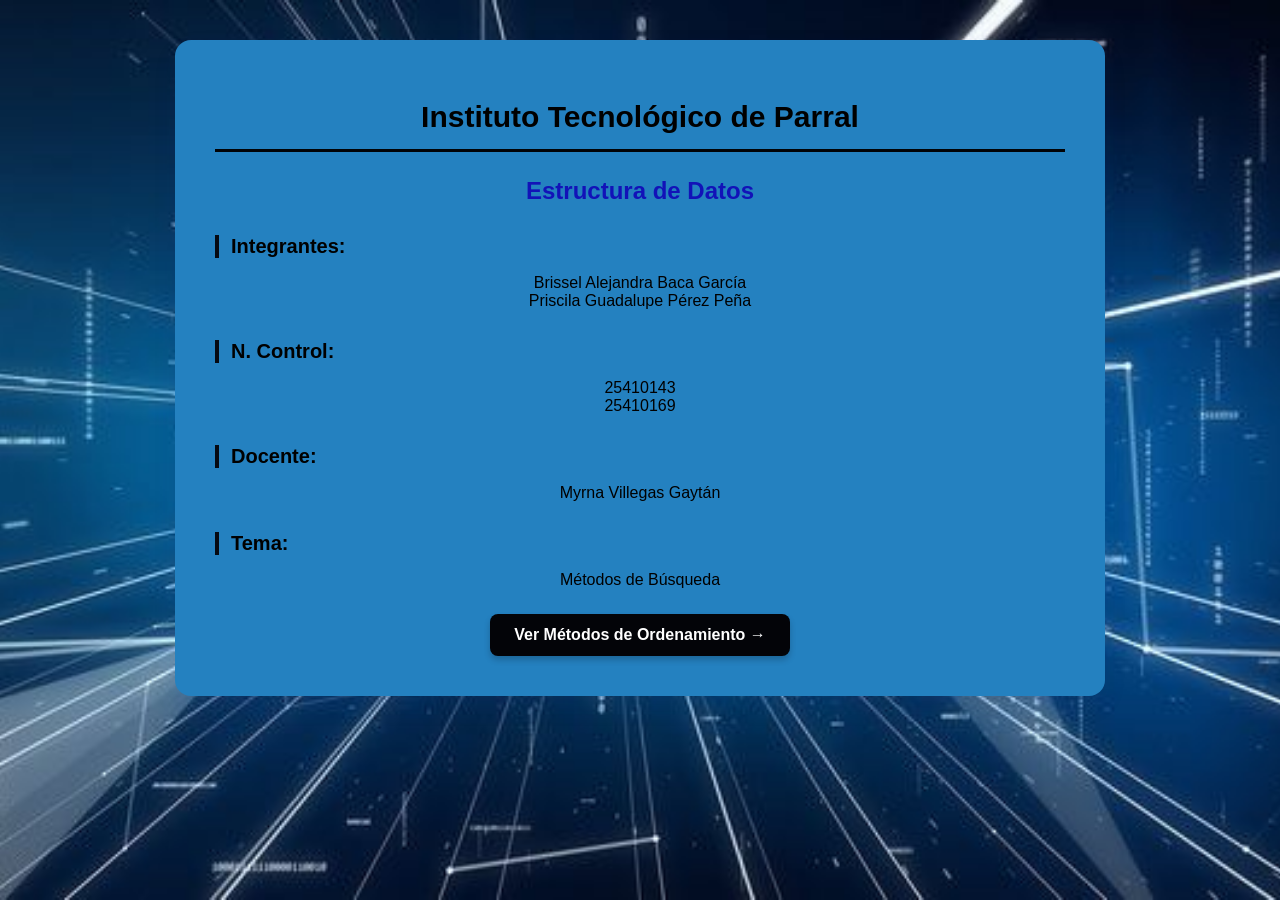
==== index.html @ 1abac0b5 "Rename index.html to index.html" ====
﻿<!DOCTYPE html>
<html lang="es">
<head>
    <meta charset="utf-8" />
    <title>Portada - Métodos de Búsqueda</title>
    <!-- Conectamos tu hoja de estilos unificada -->
    <link rel="stylesheet" href="estilos.css" />
</head>
<body>
    <div class="contenedor-principal">

        <h1>Instituto Tecnológico de Parral</h1>
        <h2>Estructura de Datos</h2>

        <div class="subtitulo-seccion">Integrantes:</div>
        <p class="texto-explicacion" style="text-align: center;">
            Brissel Alejandra Baca García<br>
            Priscila Guadalupe Pérez Peña
        </p>

        <div class="subtitulo-seccion">N. Control:</div>
        <p class="texto-explicacion" style="text-align: center;">
            25410143<br>
            25410169
        </p>

        <div class="subtitulo-seccion">Docente:</div>
        <p class="texto-explicacion" style="text-align: center;">
            Myrna Villegas Gaytán
        </p>

        <div class="subtitulo-seccion">Tema:</div>
        <p class="texto-explicacion" style="text-align: center;">
            Métodos de Búsqueda
        </p>

        <!-- Botón o enlace para ir a los temas o al menú -->
        <div class="contenedor-enlace-extra">
            <a href="metodos_ordenamiento.html">Ver Métodos de Ordenamiento &rarr;</a>
        </div>

    </div>
</body>
</html>
---- estilos.css ----
/* Fondo de red tecnológica con imagen */
body {
    background-image: url('fondo.jpg'); /* Cambia 'fondo.jpg' por el nombre exacto de tu imagen si le pusiste otro */
    background-size: cover;
    background-position: center;
    background-repeat: no-repeat;
    background-attachment: fixed;
    background-color: #030407; /* Color de respaldo por si tarda en cargar */
    color: #1212b8;
    font-family: 'Segoe UI', Tahoma, Geneva, Verdana, sans-serif;
    padding: 40px 20px;
    margin: 0;
    min-height: 100vh;
    box-sizing: border-box;
}


/* Tarjeta principal que envuelve el contenido */
.contenedor-principal {
    background-color: #2481c0;
    max-width: 850px;
    margin: 0 auto;
    padding: 40px;
    border-radius: 16px;
    box-shadow: 0 10px 25px rgba(37, 54, 150, 0.08);
    text-align: center;
}

/* Título principal con línea decorativa */
h1 {
    font-size: 30px;
    color: #000000;
    margin-bottom: 25px;
    padding-bottom: 15px;
    border-bottom: 3px solid #010306;
}

/* Subtítulos de sección */
.subtitulo-seccion {
    font-size: 20px;
    font-weight: 700;
    color: #000000;
    margin-top: 30px;
    margin-bottom: 12px;
    text-align: left;
    border-left: 4px solid #050a13;
    padding-left: 12px;
}

/* Párrafos de texto */
.texto-explicacion {
    text-align: justify;
    font-size: 16px;
    color: #000000;
    margin-bottom: 20px;
}

/* Cajas destacadas para las listas y pasos */
.contenedor-bloque {
    background-color: #2b435c;
    border: 1px solid #1d548b;
    border-radius: 10px;
    padding: 20px 25px;
    text-align: left;
    margin: 15px auto 25px auto;
    width: 100%;
    box-sizing: border-box;
}

ol, ul {
    padding-left: 20px;
    margin: 0;
}

li {
    font-size: 16px;
    margin-bottom: 10px;
    color: #000000;
}

li strong {
    color: #010204;
}

/* Bloques de código estilo editor oscuro */
.bloque-codigo {
    background-color: #040608;
    color: #05080b;
    font-family: 'Consolas', 'Courier New', monospace;
    text-align: left;
    padding: 20px;
    border-radius: 10px;
    font-size: 14px;
    overflow-x: auto;
    margin: 20px 0;
    box-shadow: inset 0 2px 6px rgba(0, 0, 0, 0.3);
}

/* Diseño de botones para los enlaces */
.contenedor-enlace-extra, .boton-volver {
    margin-top: 25px;
    display: block;
}

a {
    display: inline-block;
    background-color: #030408;
    color: #ffffff;
    font-weight: 600;
    text-decoration: none;
    font-size: 16px;
    padding: 12px 24px;
    border-radius: 8px;
    transition: all 0.3s ease;
    box-shadow: 0 4px 6px rgba(2, 3, 7, 0.2);
}

a:hover {
    background-color: #040508;
    transform: translateY(-2px);
    box-shadow: 0 6px 12px rgba(3, 4, 7, 0.3);
}

/* Estilo diferente para el botón de regresar */
.boton-volver a {
    background-color: #3c6597;
    box-shadow: 0 4px 6px rgba(148, 156, 166, 0.2);
}

.boton-volver a:hover {
    background-color: #030406;
}
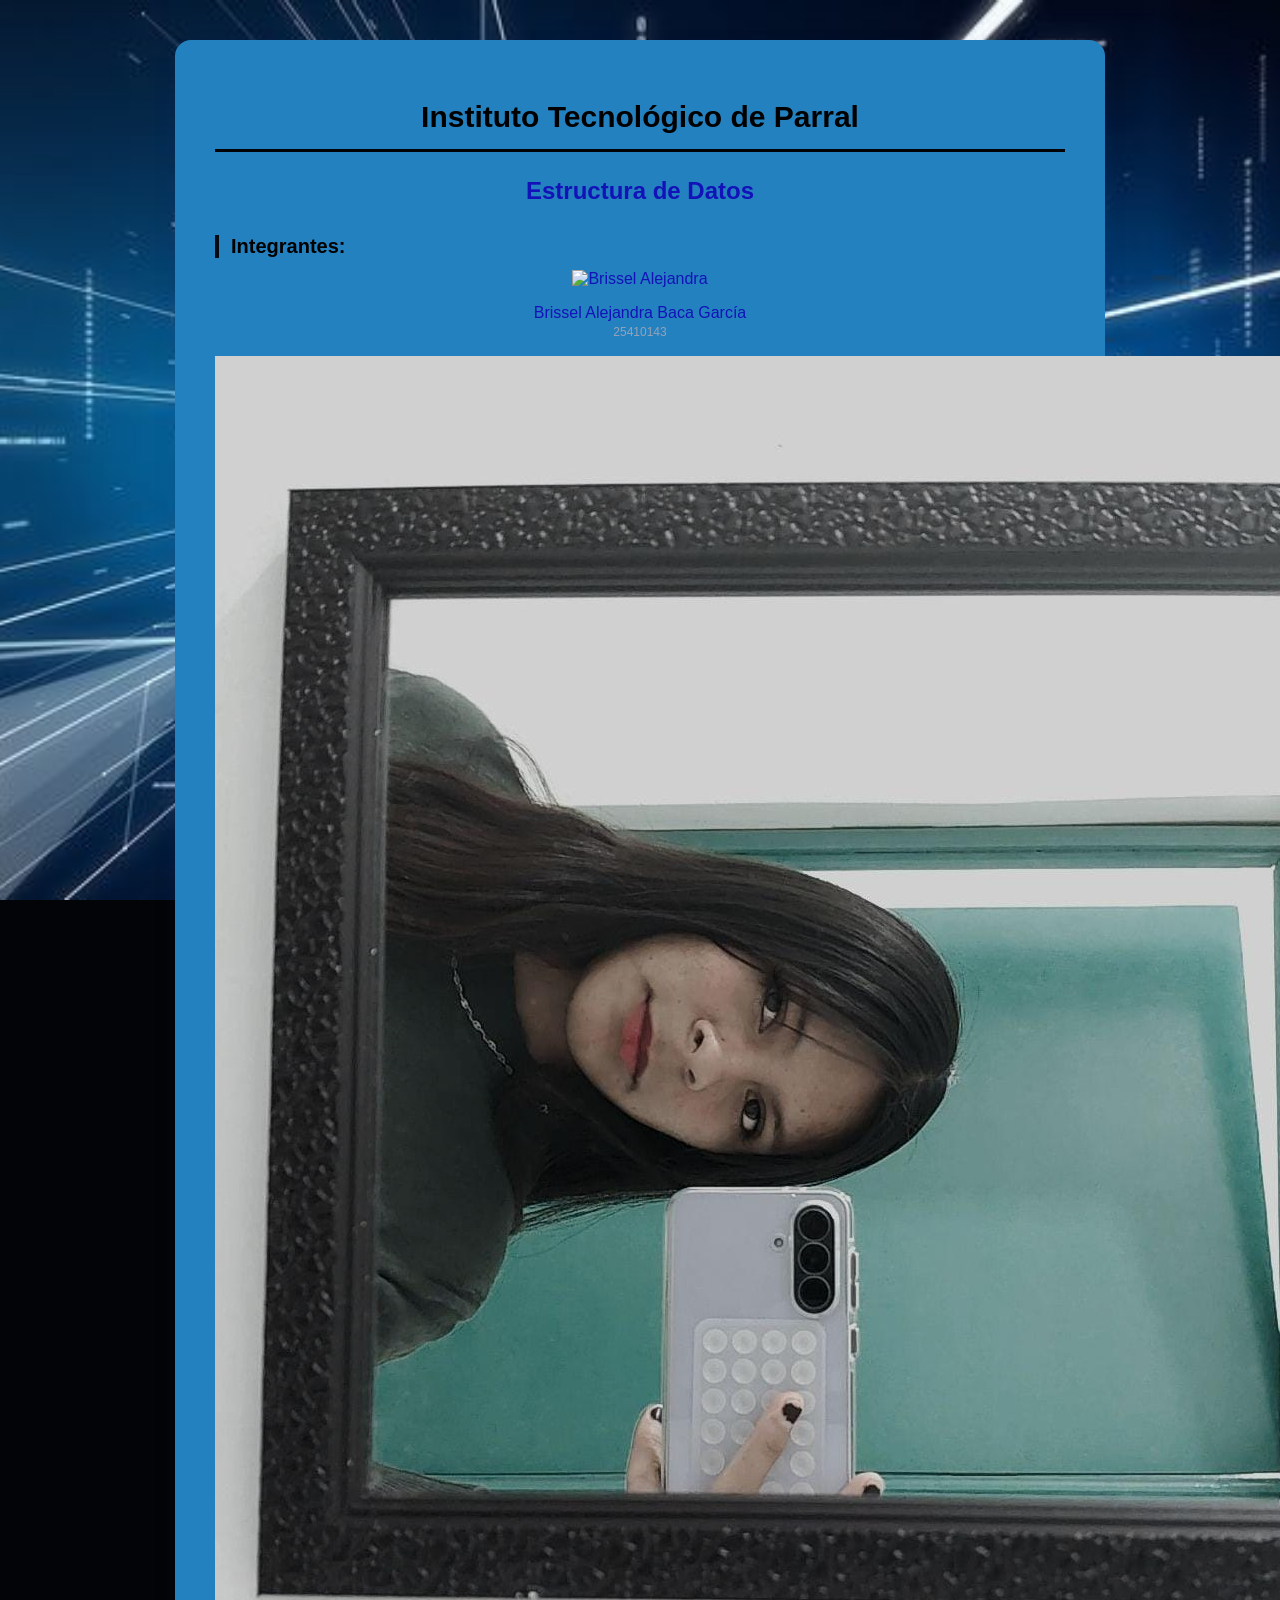
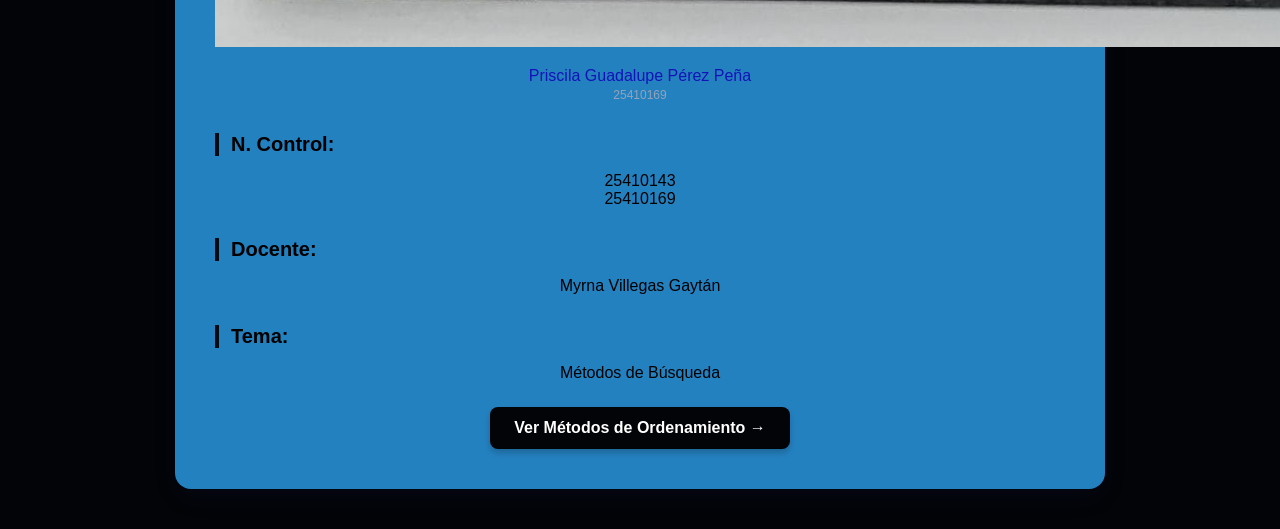
==== commit 9634530e: "Enhance index.html with team member photos Added team member photos and updated layout." ====
--- a/index.html
+++ b/index.html
@@ -13,10 +13,16 @@
         <h2>Estructura de Datos</h2>
 
         <div class="subtitulo-seccion">Integrantes:</div>
-        <p class="texto-explicacion" style="text-align: center;">
-            Brissel Alejandra Baca García<br>
-            Priscila Guadalupe Pérez Peña
-        </p>
+        <div class="contenedor-fotos-equipo">
+    <div class="tarjeta-integrante">
+        <img src="foto_brissel.jpg" alt="Brissel Alejandra" class="foto-perfil">
+        <p class="nombre-integrante">Brissel Alejandra Baca García<br><span style="font-size: 12px; color: #94a3b8;">25410143</span></p>
+    </div>
+    <div class="tarjeta-integrante">
+        <img src="prisila.jpg" alt="Priscila Guadalupe" class="foto-perfil">
+        <p class="nombre-integrante">Priscila Guadalupe Pérez Peña<br><span style="font-size: 12px; color: #94a3b8;">25410169</span></p>
+    </div>
+</div>
 
         <div class="subtitulo-seccion">N. Control:</div>
         <p class="texto-explicacion" style="text-align: center;">
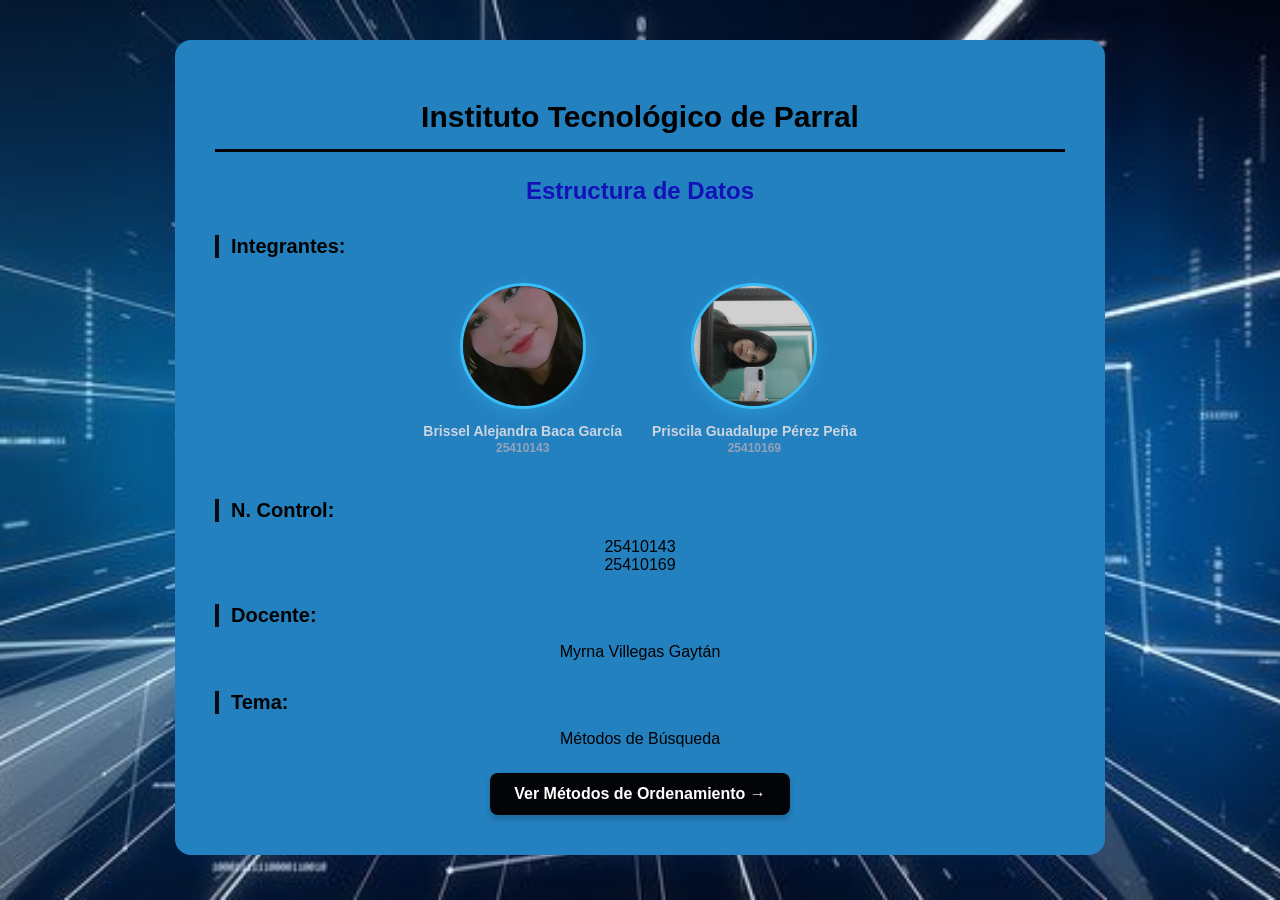
==== commit 1a539a02: "Fix images and clean up index.html Updated member images and removed extra whitespace." ====
--- a/index.html
+++ b/index.html
@@ -15,7 +15,7 @@
         <div class="subtitulo-seccion">Integrantes:</div>
         <div class="contenedor-fotos-equipo">
     <div class="tarjeta-integrante">
-        <img src="foto_brissel.jpg" alt="Brissel Alejandra" class="foto-perfil">
+        <img src="Brissel.jpg" alt="Brissel Alejandra" class="foto-perfil">
         <p class="nombre-integrante">Brissel Alejandra Baca García<br><span style="font-size: 12px; color: #94a3b8;">25410143</span></p>
     </div>
     <div class="tarjeta-integrante">
--- a/estilos.css
+++ b/estilos.css
@@ -129,4 +129,40 @@
 
 .boton-volver a:hover {
     background-color: #030406;
-}+}
+/* Estilos para las fotos de las integrantes en la portada */
+.contenedor-fotos-equipo {
+    display: flex;
+    justify-content: center;
+    gap: 30px;
+    margin: 25px 0;
+    flex-wrap: wrap;
+}
+
+.tarjeta-integrante {
+    text-align: center;
+}
+
+.foto-perfil {
+    width: 120px;
+    height: 120px;
+    border-radius: 50%; /* Hace que la foto sea redonda tipo círculo */
+    object-fit: cover;
+    border: 3px solid #38bdf8; /* Borde neón brillante */
+    box-shadow: 0 4px 15px rgba(56, 189, 248, 0.3);
+}
+
+.nombre-integrante {
+    margin-top: 10px;
+    font-size: 14px;
+    color: #cbd5e1;
+    font-weight: bold;
+}
+.foto-perfil {
+    width: 120px;
+    height: 120px;
+    border-radius: 50%; /* Hace la foto redonda */
+    object-fit: cover;  /* Evita que se deforme o salga gigante */
+    border: 3px solid #38bdf8; /* Borde neón */
+    box-shadow: 0 4px 15px rgba(56, 189, 248, 0.3);
+}
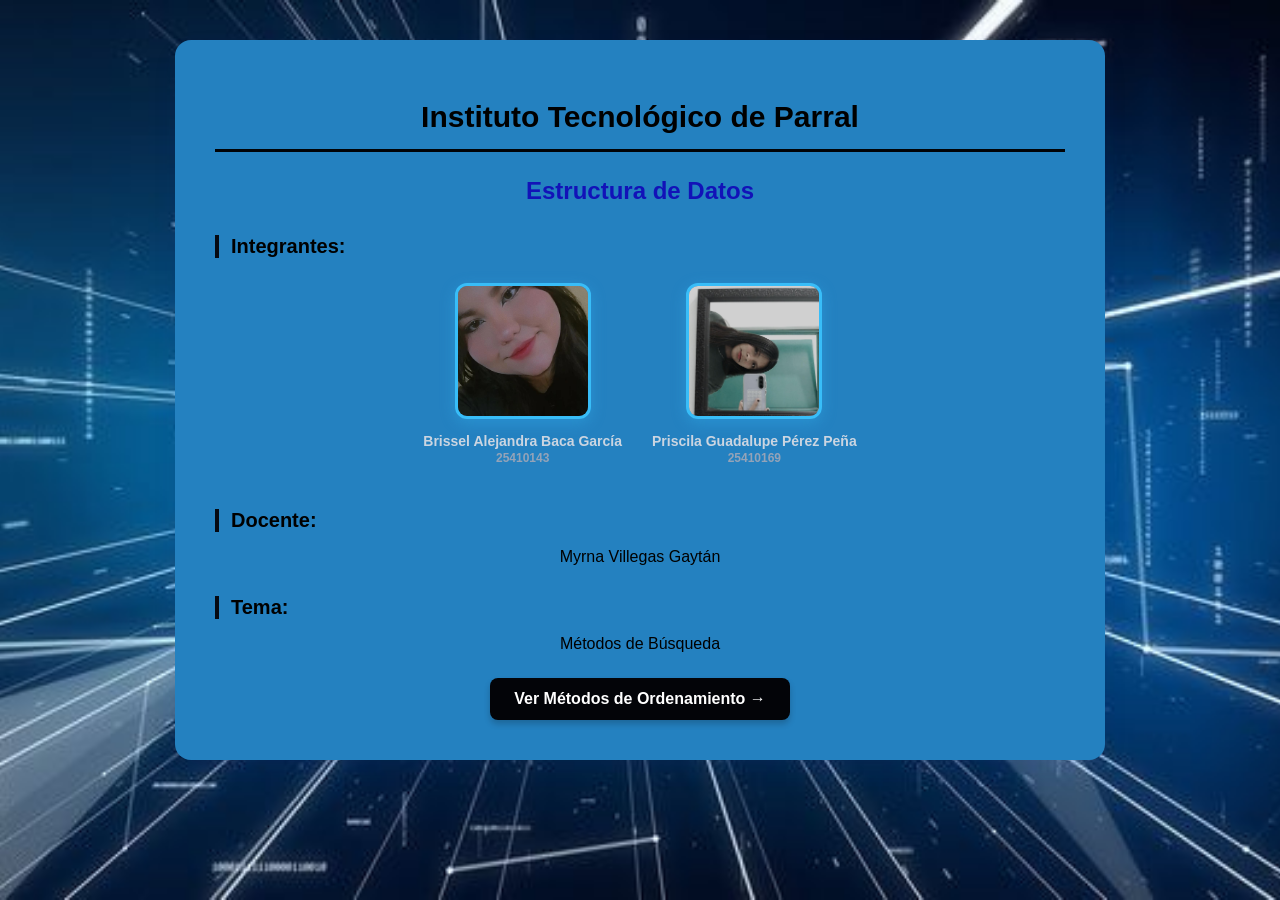
==== commit 859169ce: "Fix formatting and clean up index.html" ====
--- a/index.html
+++ b/index.html
@@ -23,12 +23,6 @@
         <p class="nombre-integrante">Priscila Guadalupe Pérez Peña<br><span style="font-size: 12px; color: #94a3b8;">25410169</span></p>
     </div>
 </div>
-
-        <div class="subtitulo-seccion">N. Control:</div>
-        <p class="texto-explicacion" style="text-align: center;">
-            25410143<br>
-            25410169
-        </p>
 
         <div class="subtitulo-seccion">Docente:</div>
         <p class="texto-explicacion" style="text-align: center;">
--- a/estilos.css
+++ b/estilos.css
@@ -159,10 +159,10 @@
     font-weight: bold;
 }
 .foto-perfil {
-    width: 120px;
-    height: 120px;
-    border-radius: 50%; /* Hace la foto redonda */
-    object-fit: cover;  /* Evita que se deforme o salga gigante */
-    border: 3px solid #38bdf8; /* Borde neón */
+    width: 130px;
+    height: 130px;
+    border-radius: 12px; /* Esquinas ligeramente redondeadas estilo cuadrado moderno */
+    object-fit: cover;  /* Evita que la foto se deforme */
+    border: 3px solid #38bdf8; /* Tu borde neón brillante */
     box-shadow: 0 4px 15px rgba(56, 189, 248, 0.3);
 }
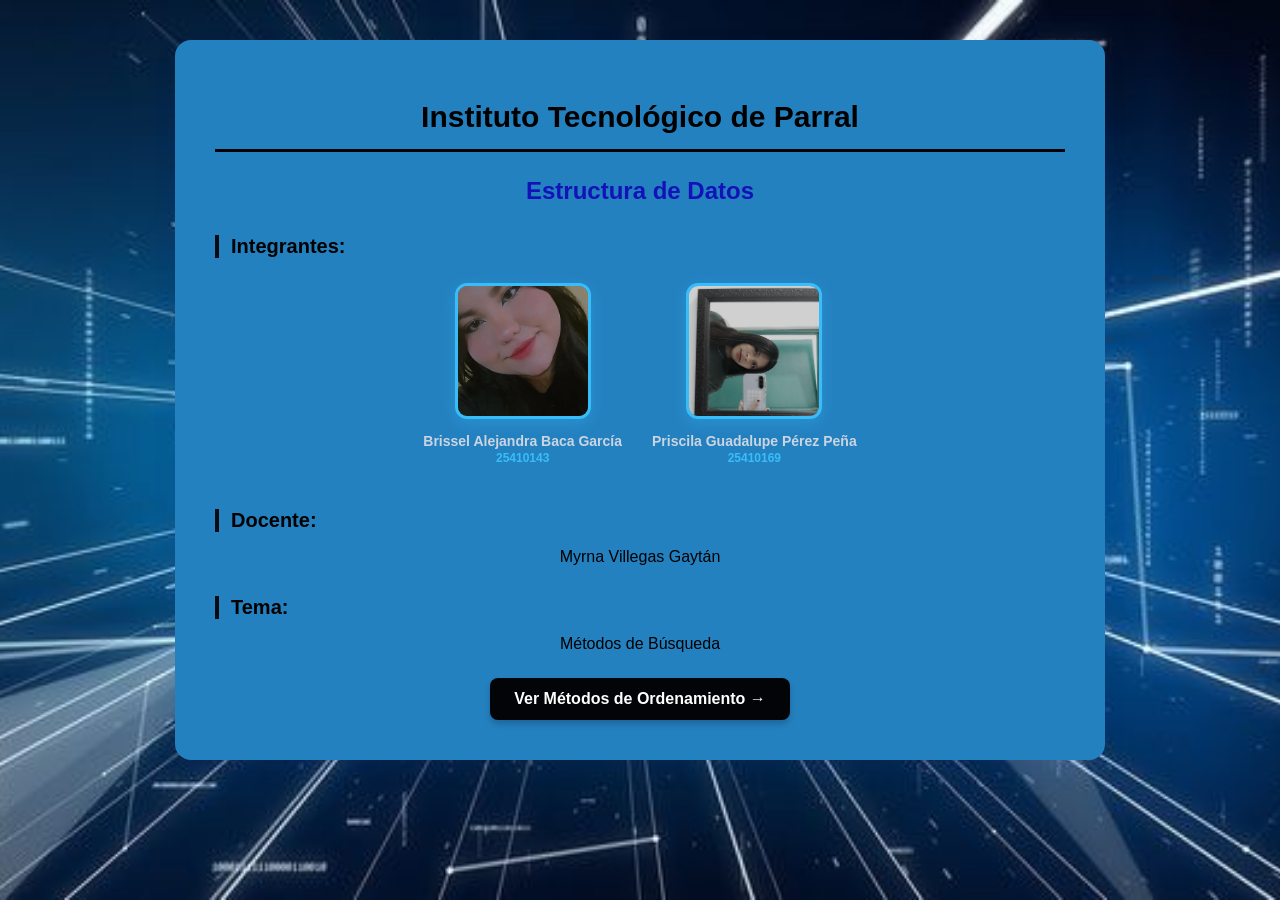
==== commit 781e05b4: "Refactor index.html for team member display Updated member IDs to a new color scheme." ====
--- a/index.html
+++ b/index.html
@@ -16,11 +16,11 @@
         <div class="contenedor-fotos-equipo">
     <div class="tarjeta-integrante">
         <img src="Brissel.jpg" alt="Brissel Alejandra" class="foto-perfil">
-        <p class="nombre-integrante">Brissel Alejandra Baca García<br><span style="font-size: 12px; color: #94a3b8;">25410143</span></p>
+        <p class="nombre-integrante">Brissel Alejandra Baca García<br><span style="font-size: 12px; color: #38bdf8;">25410143</span></p>
     </div>
     <div class="tarjeta-integrante">
         <img src="prisila.jpg" alt="Priscila Guadalupe" class="foto-perfil">
-        <p class="nombre-integrante">Priscila Guadalupe Pérez Peña<br><span style="font-size: 12px; color: #94a3b8;">25410169</span></p>
+        <p class="nombre-integrante">Priscila Guadalupe Pérez Peña<br><span style="font-size: 12px; color: #38bdf8;">25410169</span></p>
     </div>
 </div>
 
